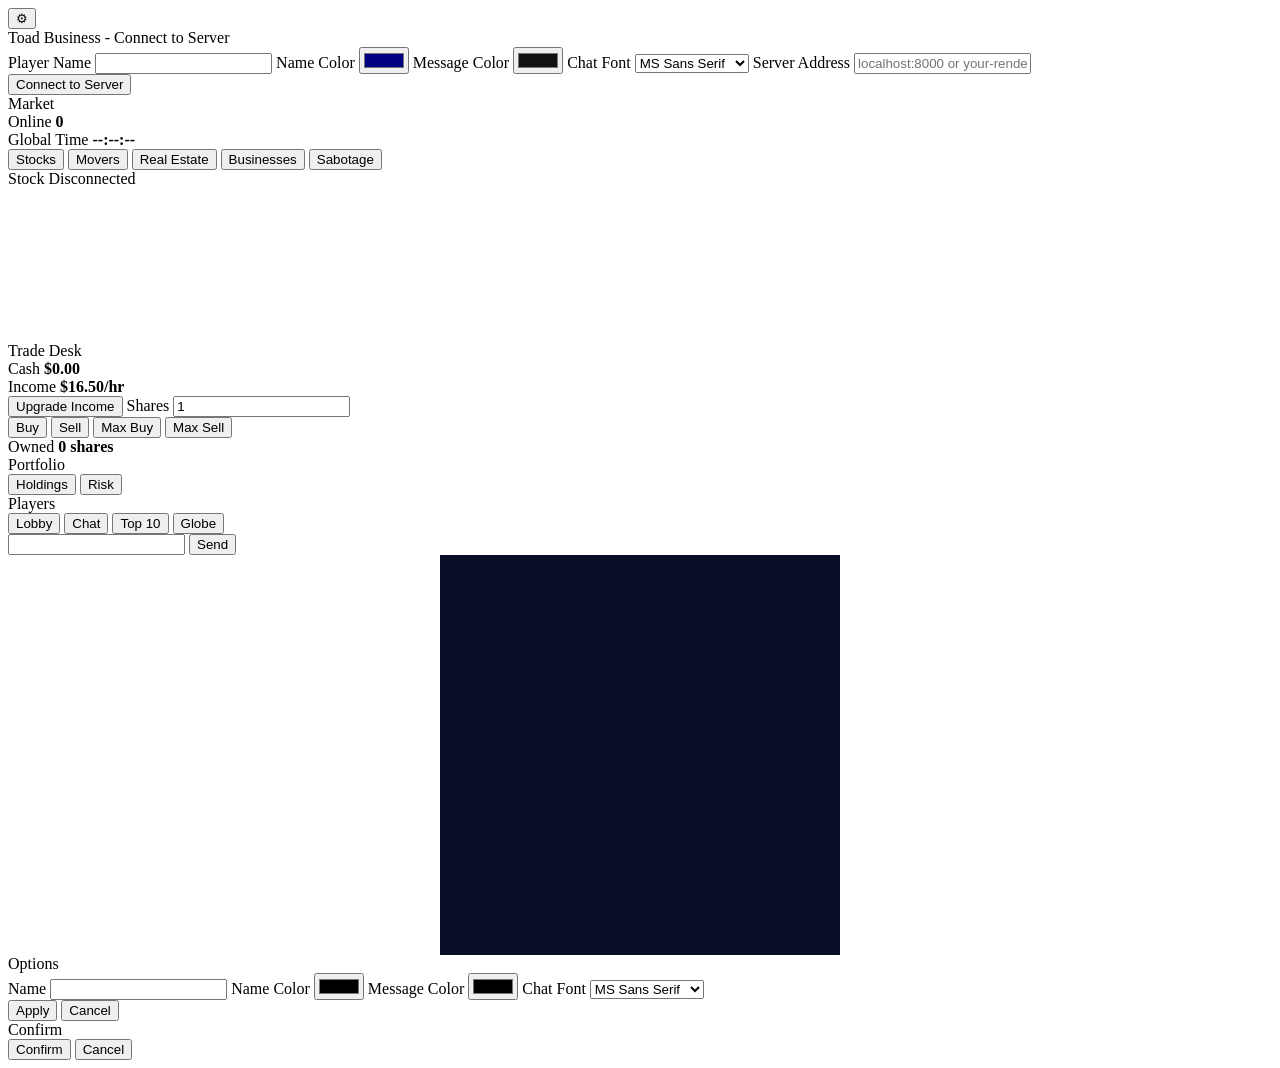
==== public/index.html @ 7c74a204 "Implement globe factions, events, and idle income persistence" ====
<!doctype html>
<html lang="en">
  <head>
    <meta charset="utf-8">
    <meta name="viewport" content="width=device-width, initial-scale=1">
    <title>Toad Business</title>
    <link rel="stylesheet" href="/styles.css">
  </head>
  <body>
    <button id="optionsButton" class="options-button" title="Options" aria-label="Options">⚙</button>

    <div id="lobbyDialog" class="dialog-backdrop">
      <div class="win-window lobby-dialog">
        <div class="title-bar">
          <span>Toad Business - Connect to Server</span>
          <span class="window-buttons"><span></span><span></span><span></span></span>
        </div>
        <div class="window-body stack">
          <div class="profile-grid">
            <label for="playerName">Player Name</label>
            <input id="playerName" name="playerName" maxlength="24" autocomplete="nickname" required>
            <label for="playerColor">Name Color</label>
            <input id="playerColor" name="playerColor" type="color" value="#000080">
            <label for="messageColor">Message Color</label>
            <input id="messageColor" name="messageColor" type="color" value="#111111">
            <label for="chatFont">Chat Font</label>
            <select id="chatFont" name="chatFont">
              <option>MS Sans Serif</option>
              <option>Tahoma</option>
              <option>Verdana</option>
              <option>Arial</option>
              <option>Courier New</option>
              <option>Lucida Console</option>
              <option>Terminal</option>
              <option>Consolas</option>
            </select>
            <label for="serverAddressInput">Server Address</label>
            <input id="serverAddressInput" name="serverAddress" type="text" placeholder="localhost:8000 or your-render-url.onrender.com" required>
          </div>
          <div class="button-grid">
            <button id="connectBtn" type="button">Connect to Server</button>
          </div>
        </div>
      </div>
    </div>

    <main class="app-shell">
      <section class="ticker-bar win-window">
        <div class="ticker-track" id="tickerTrack"></div>
      </section>

      <aside class="market-panel win-window">
        <div class="title-bar"><span>Market</span></div>
        <div class="market-summary">
          <div>
            <span class="muted">Online</span>
            <strong id="onlineCount">0</strong>
          </div>
          <div>
            <span class="muted">Global Time</span>
            <strong id="globalClock">--:--:--</strong>
          </div>
        </div>
        <div class="sidebar-tabs">
          <button class="tab-button active" data-sidebar-tab="stocks">Stocks</button>
          <button class="tab-button" data-sidebar-tab="movers">Movers</button>
          <button class="tab-button" data-sidebar-tab="realEstate">Real Estate</button>
          <button class="tab-button" data-sidebar-tab="businesses">Businesses</button>
          <button class="tab-button" data-sidebar-tab="sabotage">Sabotage</button>
        </div>
        <div id="stockList" class="stock-list"></div>
        <div id="moverList" class="mover-list hidden"></div>
        <div id="realEstateList" class="asset-list hidden"></div>
        <div id="businessList" class="asset-list hidden"></div>
        <div id="sabotageList" class="asset-list hidden"></div>
      </aside>

      <section class="center-panel">
        <div class="stock-workspace">
          <section class="chart-panel win-window">
            <div class="title-bar">
              <span id="stockTitle">Stock</span>
              <span id="connectionStatus">Disconnected</span>
            </div>
            <div class="stock-stats" id="stockStats"></div>
            <div class="chart-wrap">
              <canvas id="stockChart" aria-label="Selected stock history chart"></canvas>
            </div>
            <div class="stock-meta" id="stockMeta"></div>
          </section>

          <section class="trade-panel win-window">
            <div class="title-bar"><span>Trade Desk</span></div>
            <div class="window-body stack">
              <div class="cash-card">
                <span class="muted">Cash</span>
                <strong id="cashValue">$0.00</strong>
              </div>
              <div class="cash-card">
                <span class="muted">Income</span>
                <strong id="incomeValue">$16.50/hr</strong>
              </div>
              <button id="upgradeIncomeBtn">Upgrade Income</button>
              <label for="shareAmount">Shares</label>
              <input id="shareAmount" type="number" min="1" step="1" value="1">
              <div class="button-grid">
                <button id="buyBtn">Buy</button>
                <button id="sellBtn">Sell</button>
                <button id="maxBuyBtn">Max Buy</button>
                <button id="maxSellBtn">Max Sell</button>
              </div>
              <div class="owned-box">
                <span class="muted">Owned</span>
                <strong id="ownedShares">0 shares</strong>
              </div>
              <div id="noticeArea" class="notice-area"></div>
            </div>
          </section>
        </div>

        <section class="portfolio-panel win-window">
          <div class="title-bar">
            <span>Portfolio</span>
            <div class="portfolio-tabs">
              <button class="tab-button active" data-main-tab="holdings">Holdings</button>
              <button class="tab-button" data-main-tab="risk">Risk</button>
            </div>
          </div>
          <div id="portfolioSummary" class="portfolio-summary"></div>
          <div id="portfolioTable" class="portfolio-table"></div>
        </section>
      </section>

      <aside class="chat-panel win-window">
        <div class="title-bar">
          <span>Players</span>
          <div class="portfolio-tabs">
            <button class="tab-button" data-right-tab="lobby">Lobby</button>
            <button class="tab-button active" data-right-tab="chat">Chat</button>
            <button class="tab-button" data-right-tab="leaderboard">Top 10</button>
            <button class="tab-button" data-right-tab="globe">Globe</button>
          </div>
        </div>
        <div id="chatLog" class="chat-log"></div>
        <form id="chatForm" class="chat-form">
          <input id="chatInput" maxlength="220" autocomplete="off">
          <button type="submit">Send</button>
        </form>
        <div id="leaderboard" class="leaderboard hidden"></div>
        <div id="lobbyPanel" class="leaderboard hidden"></div>
        <div id="globePanel" class="globe-panel hidden">
          <canvas id="globeCanvas" width="400" height="400" style="display: block; margin: auto; background: #0a0e27;"></canvas>
          <div id="globeInfo" class="globe-info"></div>
        </div>
      </aside>
    </main>

    <div id="optionsDialog" class="dialog-backdrop hidden">
      <form id="optionsForm" class="win-window name-dialog">
        <div class="title-bar"><span>Options</span></div>
        <div class="window-body stack">
          <label for="optionsName">Name</label>
          <input id="optionsName" maxlength="24">
          <label for="optionsNameColor">Name Color</label>
          <input id="optionsNameColor" type="color">
          <label for="optionsMessageColor">Message Color</label>
          <input id="optionsMessageColor" type="color">
          <label for="optionsChatFont">Chat Font</label>
          <select id="optionsChatFont">
            <option>MS Sans Serif</option>
            <option>Tahoma</option>
            <option>Verdana</option>
            <option>Arial</option>
            <option>Courier New</option>
            <option>Lucida Console</option>
            <option>Terminal</option>
            <option>Consolas</option>
          </select>
          <div class="dialog-actions">
            <button type="submit">Apply</button>
            <button type="button" id="optionsCancel">Cancel</button>
          </div>
        </div>
      </form>
    </div>

    <div id="confirmDialog" class="dialog-backdrop hidden">
      <form id="confirmForm" class="win-window confirm-dialog">
        <div class="title-bar"><span id="confirmTitle">Confirm</span></div>
        <div class="window-body stack">
          <div id="confirmBody" class="confirm-body"></div>
          <div class="dialog-actions">
            <button type="submit" id="confirmAccept">Confirm</button>
            <button type="button" id="confirmCancel">Cancel</button>
          </div>
        </div>
      </form>
    </div>

    <script src="/app.js" type="module"></script>
  </body>
</html>
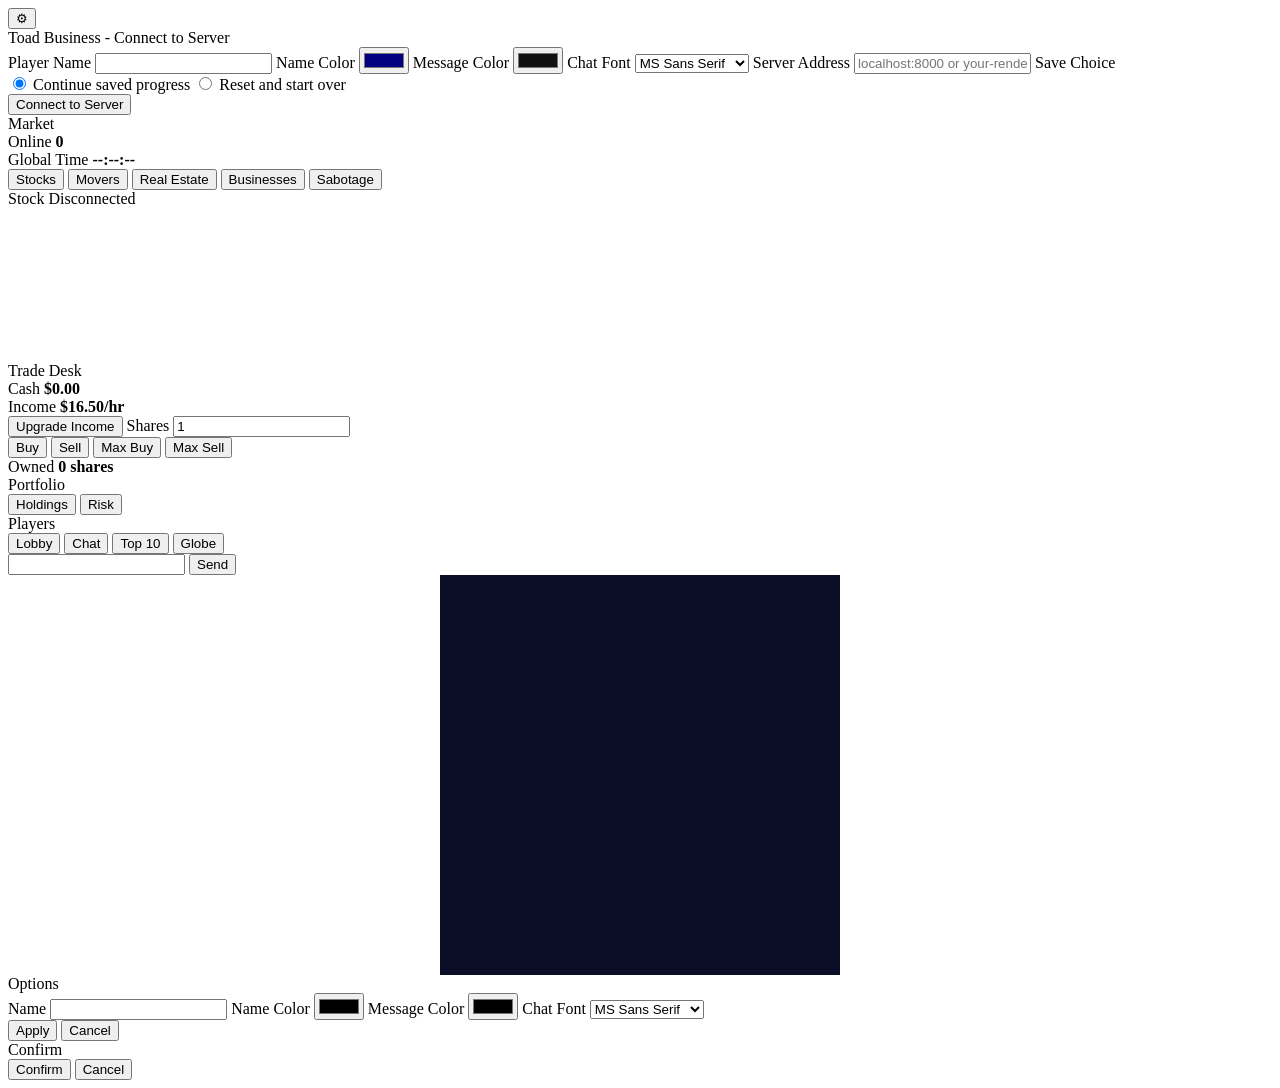
==== commit 08862eb1: "feat: add join intent, save migration scaffolding, territory simulation, and large trade logs Agent-" ====
--- a/public/index.html
+++ b/public/index.html
@@ -36,6 +36,17 @@
             </select>
             <label for="serverAddressInput">Server Address</label>
             <input id="serverAddressInput" name="serverAddress" type="text" placeholder="localhost:8000 or your-render-url.onrender.com" required>
+            <label>Save Choice</label>
+            <div class="join-intent-group">
+              <label class="join-intent-option">
+                <input id="joinIntentContinue" type="radio" name="joinIntent" value="continue" checked>
+                <span>Continue saved progress</span>
+              </label>
+              <label class="join-intent-option">
+                <input id="joinIntentReset" type="radio" name="joinIntent" value="reset">
+                <span>Reset and start over</span>
+              </label>
+            </div>
           </div>
           <div class="button-grid">
             <button id="connectBtn" type="button">Connect to Server</button>
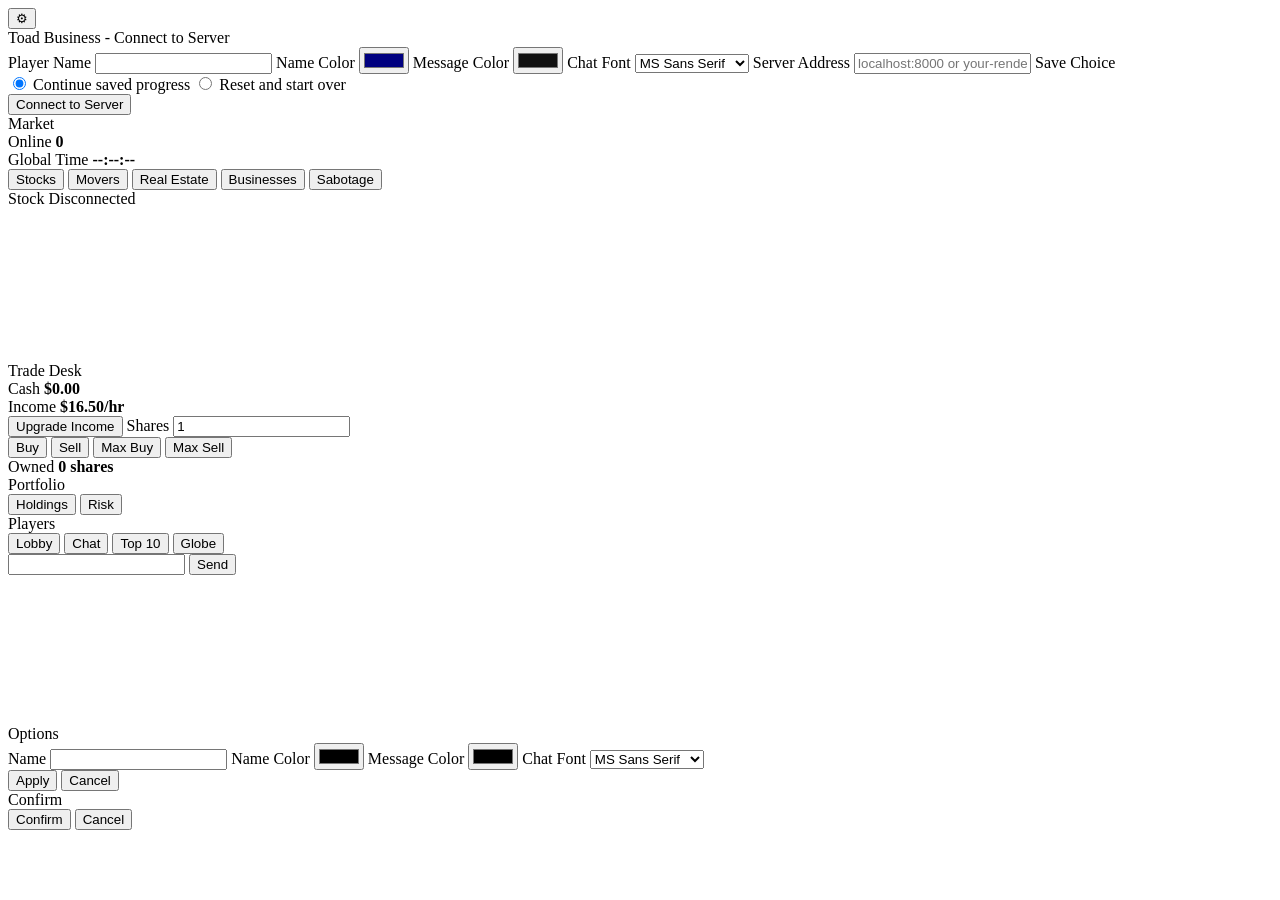
==== commit b351967b: "feat: implement hex world globe view with biomes, factions, conquest, and business placement Agent-L" ====
--- a/public/index.html
+++ b/public/index.html
@@ -160,8 +160,9 @@
         <div id="leaderboard" class="leaderboard hidden"></div>
         <div id="lobbyPanel" class="leaderboard hidden"></div>
         <div id="globePanel" class="globe-panel hidden">
-          <canvas id="globeCanvas" width="400" height="400" style="display: block; margin: auto; background: #0a0e27;"></canvas>
+          <canvas id="globeCanvas" style="display: block; max-width: 100%;"></canvas>
           <div id="globeInfo" class="globe-info"></div>
+          <div id="globeLegend" class="globe-legend"></div>
         </div>
       </aside>
     </main>
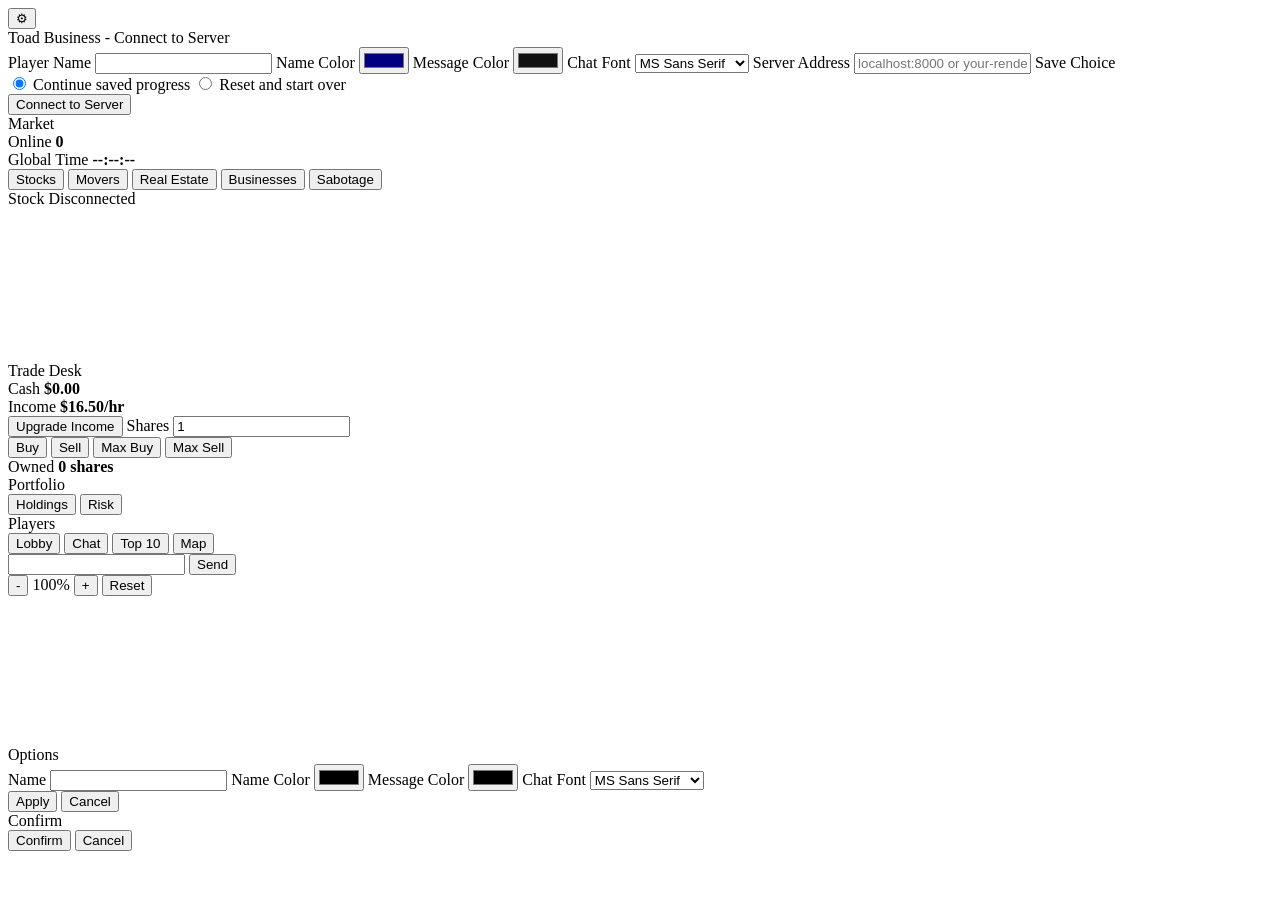
==== commit efad660c: "feat: add chunked 4X map foundation and map tab" ====
--- a/public/index.html
+++ b/public/index.html
@@ -149,7 +149,7 @@
             <button class="tab-button" data-right-tab="lobby">Lobby</button>
             <button class="tab-button active" data-right-tab="chat">Chat</button>
             <button class="tab-button" data-right-tab="leaderboard">Top 10</button>
-            <button class="tab-button" data-right-tab="globe">Globe</button>
+            <button class="tab-button" data-right-tab="map">Map</button>
           </div>
         </div>
         <div id="chatLog" class="chat-log"></div>
@@ -160,7 +160,16 @@
         <div id="leaderboard" class="leaderboard hidden"></div>
         <div id="lobbyPanel" class="leaderboard hidden"></div>
         <div id="globePanel" class="globe-panel hidden">
-          <canvas id="globeCanvas" style="display: block; max-width: 100%;"></canvas>
+          <div class="map-controls">
+            <button id="mapZoomOutBtn" type="button">-</button>
+            <span id="mapZoomLabel">100%</span>
+            <button id="mapZoomInBtn" type="button">+</button>
+            <button id="mapResetViewBtn" type="button">Reset</button>
+          </div>
+          <div class="map-canvas-wrap">
+            <canvas id="globeCanvas" style="display: block; max-width: 100%;"></canvas>
+            <div id="mapTooltip" class="map-tooltip hidden"></div>
+          </div>
           <div id="globeInfo" class="globe-info"></div>
           <div id="globeLegend" class="globe-legend"></div>
         </div>
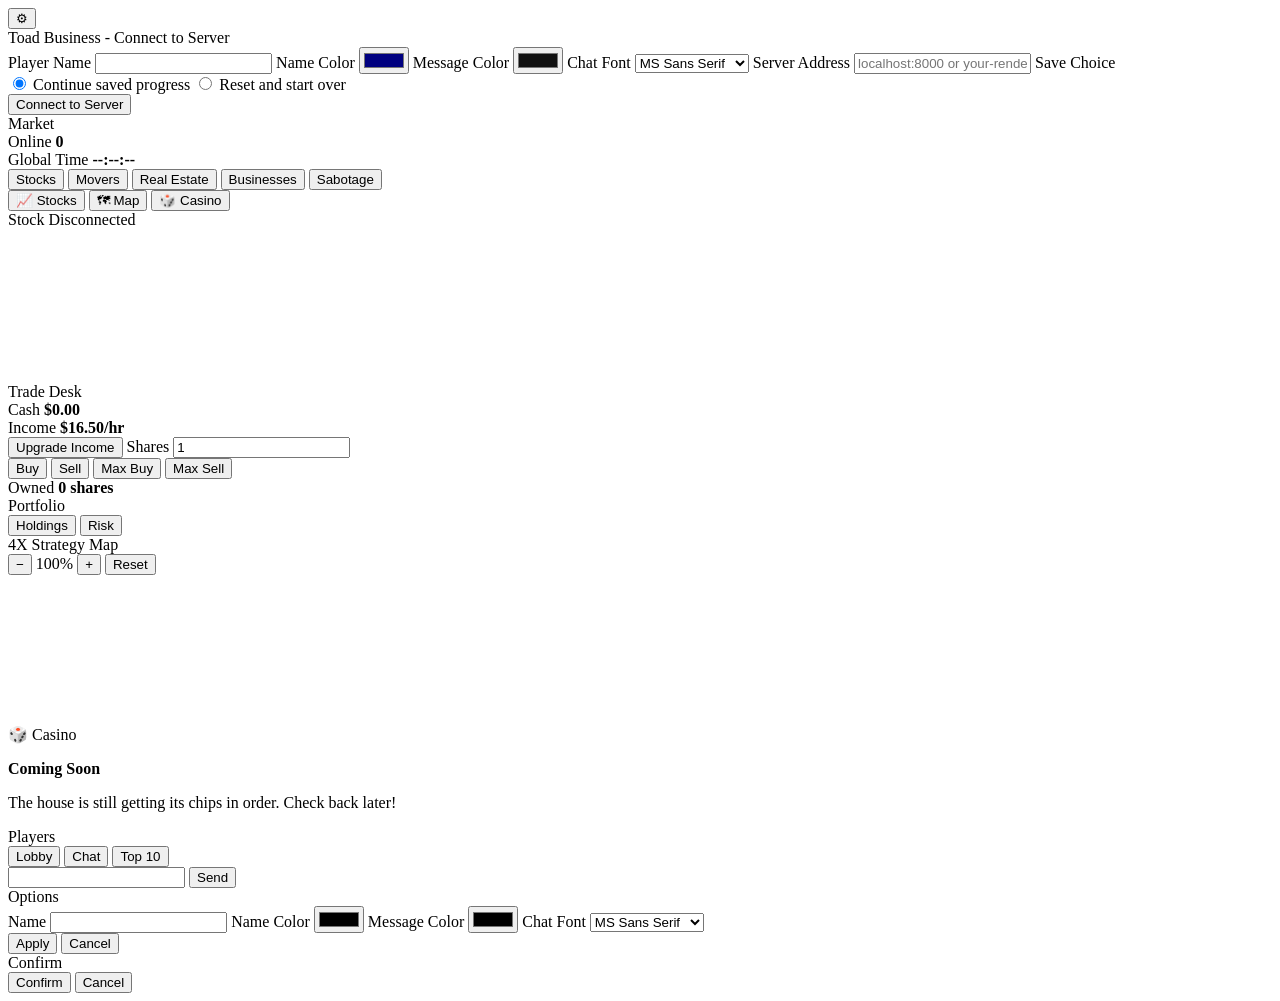
==== commit 95820e69: "Add tab system, territory borders, continental map gen, workers & trade routes" ====
--- a/public/index.html
+++ b/public/index.html
@@ -87,59 +87,104 @@
       </aside>
 
       <section class="center-panel">
-        <div class="stock-workspace">
-          <section class="chart-panel win-window">
+        <!-- Center tab bar -->
+        <div class="center-tab-bar win-window">
+          <button class="tab-button active" data-center-tab="stocks">📈 Stocks</button>
+          <button class="tab-button" data-center-tab="map">🗺 Map</button>
+          <button class="tab-button" data-center-tab="casino">🎲 Casino</button>
+        </div>
+
+        <!-- Stocks view -->
+        <div id="centerStocksView" class="center-view">
+          <div class="stock-workspace">
+            <section class="chart-panel win-window">
+              <div class="title-bar">
+                <span id="stockTitle">Stock</span>
+                <span id="connectionStatus">Disconnected</span>
+              </div>
+              <div class="stock-stats" id="stockStats"></div>
+              <div class="chart-wrap">
+                <canvas id="stockChart" aria-label="Selected stock history chart"></canvas>
+              </div>
+              <div class="stock-meta" id="stockMeta"></div>
+            </section>
+
+            <section class="trade-panel win-window">
+              <div class="title-bar"><span>Trade Desk</span></div>
+              <div class="window-body stack">
+                <div class="cash-card">
+                  <span class="muted">Cash</span>
+                  <strong id="cashValue">$0.00</strong>
+                </div>
+                <div class="cash-card">
+                  <span class="muted">Income</span>
+                  <strong id="incomeValue">$16.50/hr</strong>
+                </div>
+                <button id="upgradeIncomeBtn">Upgrade Income</button>
+                <label for="shareAmount">Shares</label>
+                <input id="shareAmount" type="number" min="1" step="1" value="1">
+                <div class="button-grid">
+                  <button id="buyBtn">Buy</button>
+                  <button id="sellBtn">Sell</button>
+                  <button id="maxBuyBtn">Max Buy</button>
+                  <button id="maxSellBtn">Max Sell</button>
+                </div>
+                <div class="owned-box">
+                  <span class="muted">Owned</span>
+                  <strong id="ownedShares">0 shares</strong>
+                </div>
+                <div id="noticeArea" class="notice-area"></div>
+              </div>
+            </section>
+          </div>
+
+          <section class="portfolio-panel win-window">
             <div class="title-bar">
-              <span id="stockTitle">Stock</span>
-              <span id="connectionStatus">Disconnected</span>
-            </div>
-            <div class="stock-stats" id="stockStats"></div>
-            <div class="chart-wrap">
-              <canvas id="stockChart" aria-label="Selected stock history chart"></canvas>
-            </div>
-            <div class="stock-meta" id="stockMeta"></div>
+              <span>Portfolio</span>
+              <div class="portfolio-tabs">
+                <button class="tab-button active" data-main-tab="holdings">Holdings</button>
+                <button class="tab-button" data-main-tab="risk">Risk</button>
+              </div>
+            </div>
+            <div id="portfolioSummary" class="portfolio-summary"></div>
+            <div id="portfolioTable" class="portfolio-table"></div>
           </section>
-
-          <section class="trade-panel win-window">
-            <div class="title-bar"><span>Trade Desk</span></div>
-            <div class="window-body stack">
-              <div class="cash-card">
-                <span class="muted">Cash</span>
-                <strong id="cashValue">$0.00</strong>
-              </div>
-              <div class="cash-card">
-                <span class="muted">Income</span>
-                <strong id="incomeValue">$16.50/hr</strong>
-              </div>
-              <button id="upgradeIncomeBtn">Upgrade Income</button>
-              <label for="shareAmount">Shares</label>
-              <input id="shareAmount" type="number" min="1" step="1" value="1">
-              <div class="button-grid">
-                <button id="buyBtn">Buy</button>
-                <button id="sellBtn">Sell</button>
-                <button id="maxBuyBtn">Max Buy</button>
-                <button id="maxSellBtn">Max Sell</button>
-              </div>
-              <div class="owned-box">
-                <span class="muted">Owned</span>
-                <strong id="ownedShares">0 shares</strong>
-              </div>
-              <div id="noticeArea" class="notice-area"></div>
+        </div>
+
+        <!-- Map / 4X view -->
+        <div id="centerMapView" class="center-view hidden">
+          <section class="center-map-panel win-window">
+            <div class="title-bar">
+              <span>4X Strategy Map</span>
+              <div class="map-controls">
+                <button id="mapZoomOutBtn" type="button">−</button>
+                <span id="mapZoomLabel">100%</span>
+                <button id="mapZoomInBtn" type="button">+</button>
+                <button id="mapResetViewBtn" type="button">Reset</button>
+              </div>
+            </div>
+            <div class="center-map-canvas-wrap">
+              <canvas id="globeCanvas" style="display:block;"></canvas>
+              <div id="mapTooltip" class="map-tooltip hidden"></div>
+            </div>
+            <div class="center-map-footer">
+              <div id="globeInfo" class="globe-info"></div>
+              <div id="globeLegend" class="globe-legend"></div>
+              <div id="worldStatePanel" class="world-state-panel"></div>
             </div>
           </section>
         </div>
 
-        <section class="portfolio-panel win-window">
-          <div class="title-bar">
-            <span>Portfolio</span>
-            <div class="portfolio-tabs">
-              <button class="tab-button active" data-main-tab="holdings">Holdings</button>
-              <button class="tab-button" data-main-tab="risk">Risk</button>
-            </div>
-          </div>
-          <div id="portfolioSummary" class="portfolio-summary"></div>
-          <div id="portfolioTable" class="portfolio-table"></div>
-        </section>
+        <!-- Casino placeholder -->
+        <div id="centerCasinoView" class="center-view hidden">
+          <section class="casino-panel win-window">
+            <div class="title-bar"><span>🎲 Casino</span></div>
+            <div class="window-body casino-placeholder">
+              <p><strong>Coming Soon</strong></p>
+              <p class="muted">The house is still getting its chips in order. Check back later!</p>
+            </div>
+          </section>
+        </div>
       </section>
 
       <aside class="chat-panel win-window">
@@ -149,7 +194,6 @@
             <button class="tab-button" data-right-tab="lobby">Lobby</button>
             <button class="tab-button active" data-right-tab="chat">Chat</button>
             <button class="tab-button" data-right-tab="leaderboard">Top 10</button>
-            <button class="tab-button" data-right-tab="map">Map</button>
           </div>
         </div>
         <div id="chatLog" class="chat-log"></div>
@@ -159,20 +203,6 @@
         </form>
         <div id="leaderboard" class="leaderboard hidden"></div>
         <div id="lobbyPanel" class="leaderboard hidden"></div>
-        <div id="globePanel" class="globe-panel hidden">
-          <div class="map-controls">
-            <button id="mapZoomOutBtn" type="button">-</button>
-            <span id="mapZoomLabel">100%</span>
-            <button id="mapZoomInBtn" type="button">+</button>
-            <button id="mapResetViewBtn" type="button">Reset</button>
-          </div>
-          <div class="map-canvas-wrap">
-            <canvas id="globeCanvas" style="display: block; max-width: 100%;"></canvas>
-            <div id="mapTooltip" class="map-tooltip hidden"></div>
-          </div>
-          <div id="globeInfo" class="globe-info"></div>
-          <div id="globeLegend" class="globe-legend"></div>
-        </div>
       </aside>
     </main>
 
